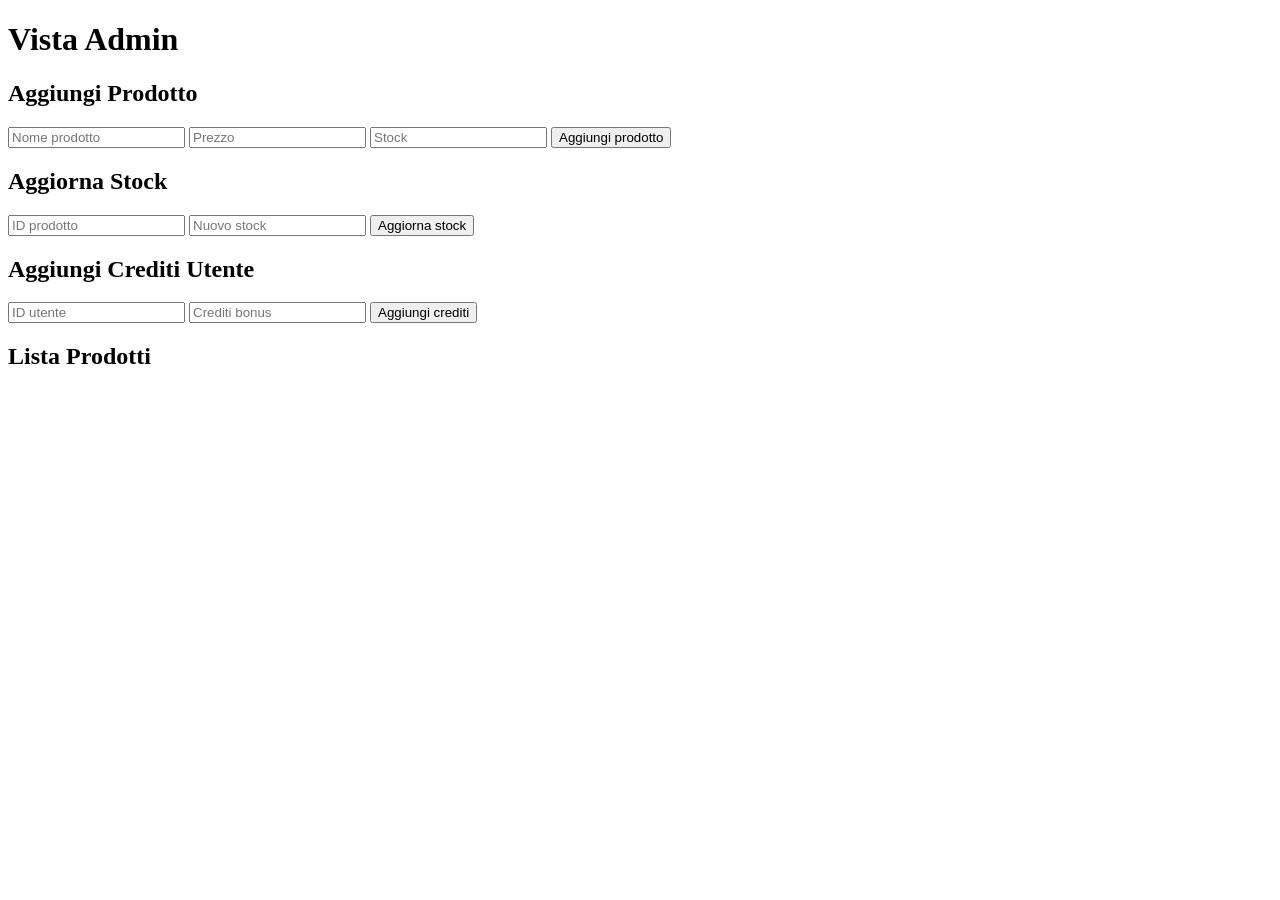
==== frontend/admin.html @ daa738ad "Frontend utente e admin collegati al backend" ====
<!DOCTYPE html>

<html lang="it">
<head>
  <meta charset="UTF-8">
  <meta name="viewport" content="width=device-width, initial-scale=1.0">
  <title>Vista Admin</title>
</head>

<body>

<h1>Vista Admin</h1>

<h2>Aggiungi Prodotto</h2>
<input type="text" id="productName" placeholder="Nome prodotto">
<input type="number" id="productPrice" placeholder="Prezzo">
<input type="number" id="productStock" placeholder="Stock">
<button id="addProductBtn">Aggiungi prodotto</button>

<h2>Aggiorna Stock</h2>
<input type="number" id="stockProductId" placeholder="ID prodotto">
<input type="number" id="newStock" placeholder="Nuovo stock">
<button id="updateStockBtn">Aggiorna stock</button>

<h2>Aggiungi Crediti Utente</h2>
<input type="number" id="creditsUserId" placeholder="ID utente">
<input type="number" id="bonusCredits" placeholder="Crediti bonus">
<button id="addCreditsBtn">Aggiungi crediti</button>

<h2>Lista Prodotti</h2>
<div id="adminProducts"></div>

<script src="script.js"></script>

</body>
</html>
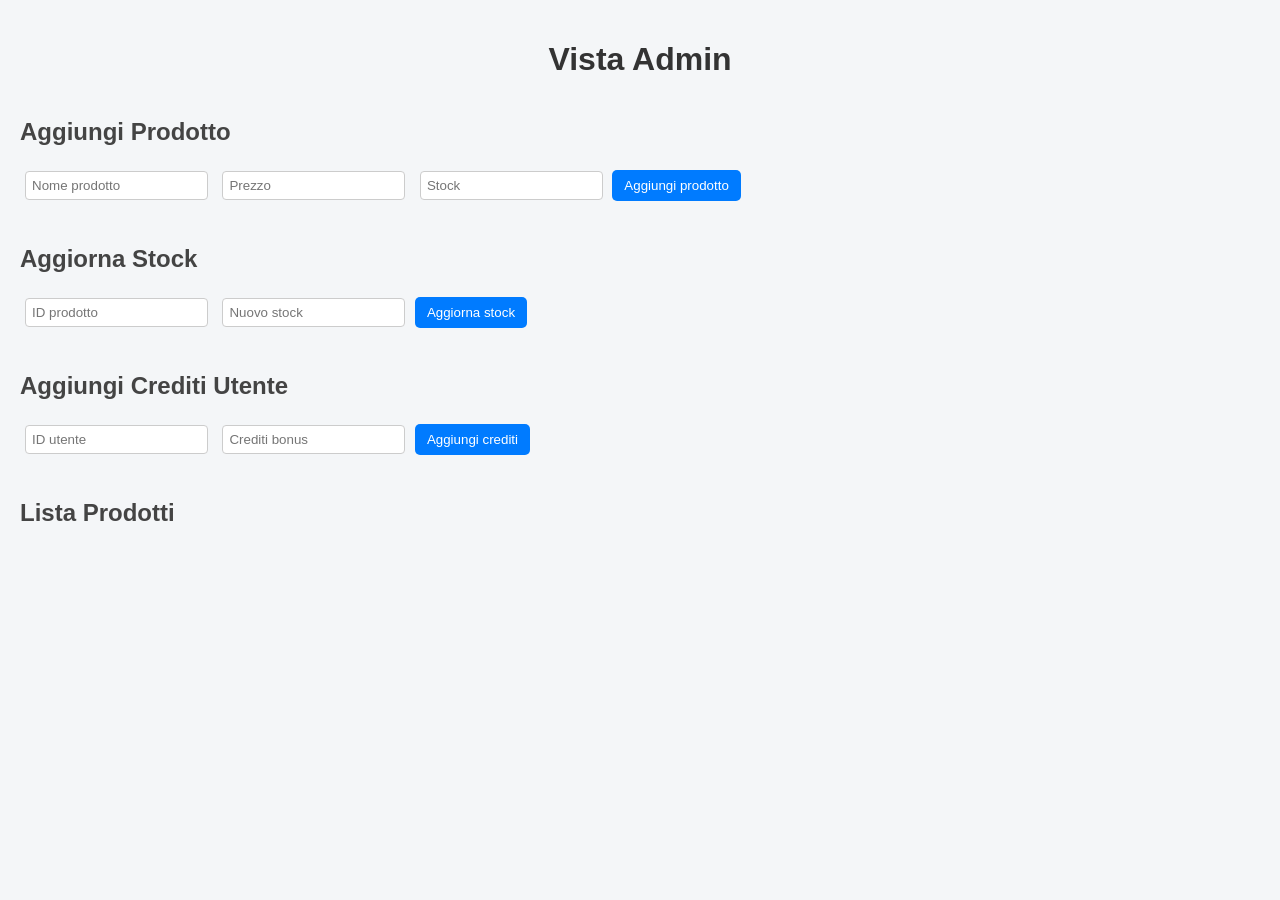
==== commit 08c8e7ba: "Aggiunta grafica CSS" ====
--- a/frontend/admin.html
+++ b/frontend/admin.html
@@ -5,6 +5,7 @@
   <meta charset="UTF-8">
   <meta name="viewport" content="width=device-width, initial-scale=1.0">
   <title>Vista Admin</title>
+  <link rel="stylesheet" href="style.css">
 </head>
 
 <body>
--- a/frontend/style.css
+++ b/frontend/style.css
@@ -0,0 +1,50 @@
+body{
+  font-family: Arial, Helvetica, sans-serif;
+  background-color: #f4f6f8;
+  margin:0;
+  padding:20px;
+}
+
+h1{
+  text-align:center;
+  color:#333;
+}
+
+h2{
+  margin-top:40px;
+  color:#444;
+}
+
+#products, #adminProducts{
+  display:grid;
+  grid-template-columns:repeat(auto-fill,minmax(250px,1fr));
+  gap:20px;
+  margin-top:20px;
+}
+
+#products div, #adminProducts div{
+  background:white;
+  border-radius:8px;
+  padding:15px;
+  box-shadow:0 2px 8px rgba(0,0,0,0.1);
+}
+
+button{
+  background:#007bff;
+  color:white;
+  border:none;
+  padding:8px 12px;
+  border-radius:5px;
+  cursor:pointer;
+}
+
+button:hover{
+  background:#0056b3;
+}
+
+input{
+  margin:5px;
+  padding:6px;
+  border-radius:4px;
+  border:1px solid #ccc;
+}
